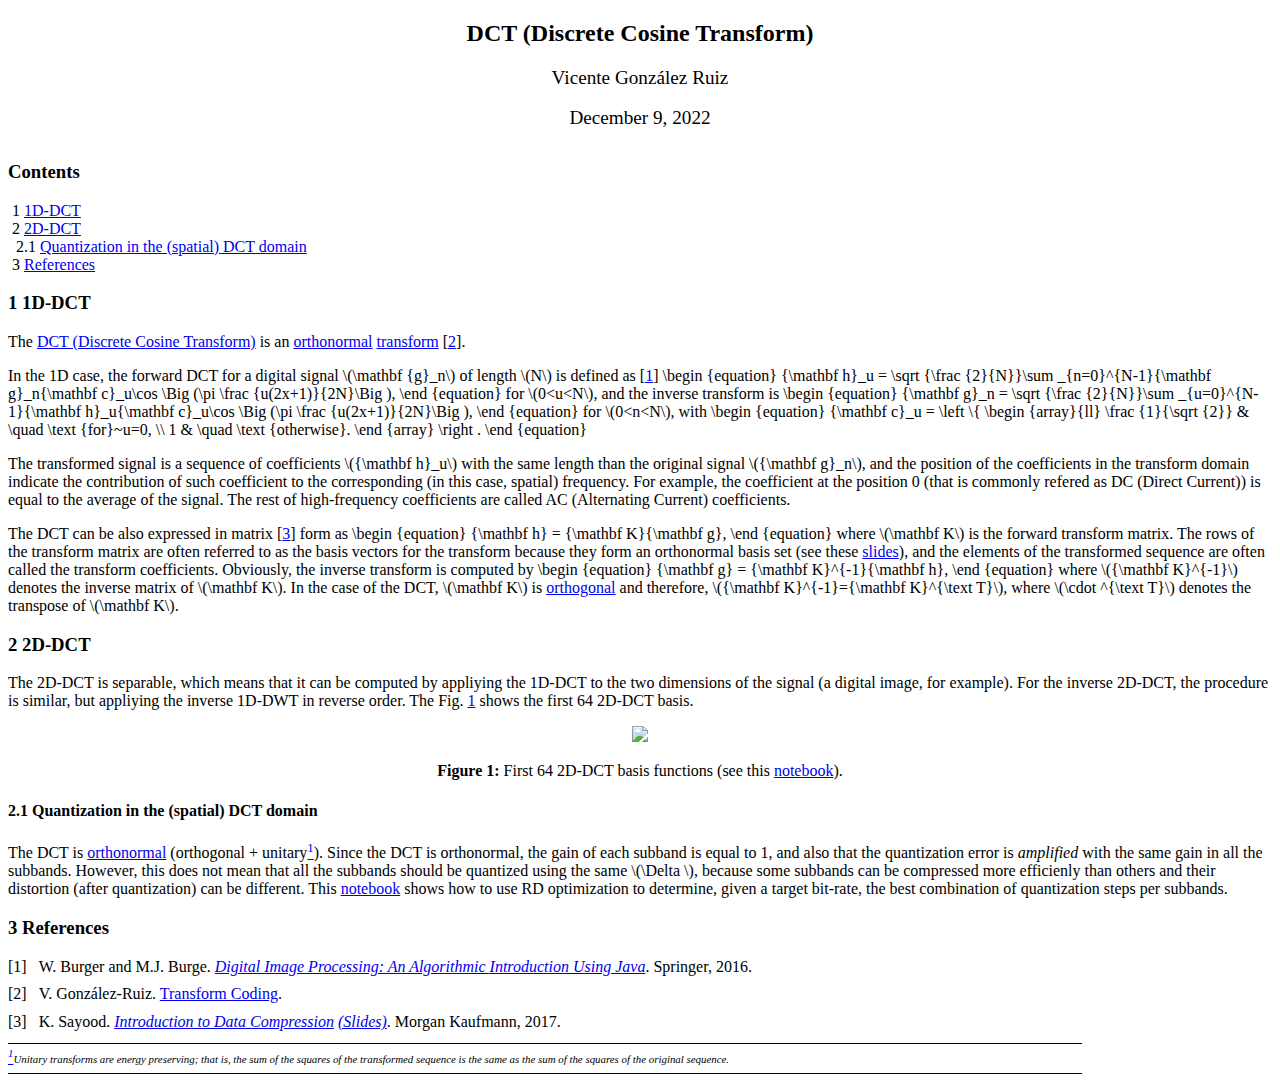
==== docs/HTML/index.html @ 26884178 "." ====
<!DOCTYPE html> 
<html lang='en-US' xml:lang='en-US'> 
<head> <title>DCT (Discrete Cosine Transform)</title> 
<meta charset='utf-8' /> 
<meta content='TeX4ht (https://tug.org/tex4ht/)' name='generator' /> 
<meta content='width=device-width,initial-scale=1' name='viewport' /> 
<link href='index.css' rel='stylesheet' type='text/css' /> 
<meta content='index.tex' name='src' /> 
<script>window.MathJax = { tex: { tags: "ams", }, }; </script> 
 <script async='async' id='MathJax-script' src='https://cdn.jsdelivr.net/npm/mathjax@3/es5/tex-chtml-full.js' type='text/javascript'></script>  
</head><body>
   <div class='maketitle'>
                                                                  

                                                                  
                                                                  

                                                                  

<h2 class='titleHead'>DCT (Discrete Cosine Transform)</h2>
 <div class='author'><span class='ecrm-1200'>Vicente González Ruiz</span></div><br />
<div class='date'><span class='ecrm-1200'>December 9, 2022</span></div>
   </div>
   <h3 class='likesectionHead' id='contents'><a id='x1-1000'></a>Contents</h3>
   <div class='tableofcontents'>
    <span class='sectionToc'>1 <a href='#ddct' id='QQ2-1-2'>1D-DCT</a></span>
<br />    <span class='sectionToc'>2 <a href='#ddct1' id='QQ2-1-3'>2D-DCT</a></span>
<br />     <span class='subsectionToc'>2.1 <a href='#quantization-in-the-spatial-dct-domain' id='QQ2-1-5'>Quantization in the (spatial) DCT domain</a></span>
<br />    <span class='sectionToc'>3 <a href='#references' id='QQ2-1-6'>References</a></span>
   </div>
<!-- l. 9 --><p class='noindent'>
</p>
   <h3 class='sectionHead' id='ddct'><span class='titlemark'>1   </span> <a id='x1-20001'></a>1D-DCT</h3>
<!-- l. 11 --><p class='noindent'>The <a href='https://en.wikipedia.org/wiki/Discrete_cosine_transform'>DCT (Discrete Cosine Transform)</a> is an <a href='https://en.wikipedia.org/wiki/Orthonormality'>orthonormal</a> <a href='https://vicente-gonzalez-ruiz.github.io/transform_coding/'>transform</a> <span class='cite'>[<a href='#Xvruiz__transform_coding'>2</a>]</span>.
</p><!-- l. 16 --><p class='indent'>   In the 1D case, the forward DCT for a digital signal \(\mathbf {g}_n\) of length \(N\) is defined as <span class='cite'>[<a href='#Xburger2016digital'>1</a>]</span>
\begin {equation}  {\mathbf h}_u = \sqrt {\frac {2}{N}}\sum _{n=0}^{N-1}{\mathbf g}_n{\mathbf c}_u\cos \Big (\pi \frac {u(2x+1)}{2N}\Big ),  \end {equation}
for \(0&lt;u&lt;N\), and the inverse transform is \begin {equation}  {\mathbf g}_n = \sqrt {\frac {2}{N}}\sum _{u=0}^{N-1}{\mathbf h}_u{\mathbf c}_u\cos \Big (\pi \frac {u(2x+1)}{2N}\Big ),  \end {equation}
for \(0&lt;n&lt;N\), with \begin {equation}  {\mathbf c}_u = \left \{ \begin {array}{ll} \frac {1}{\sqrt {2}} &amp; \quad \text {for}~u=0, \\ 1 &amp; \quad \text {otherwise}. \end {array} \right .  \end {equation}
</p><!-- l. 37 --><p class='indent'>   The transformed signal is a sequence of coefficients \({\mathbf h}_u\) with the same length than
the original signal \({\mathbf g}_n\), and the position of the coefficients in the transform domain
indicate the contribution of such coefficient to the corresponding (in this case,
spatial) frequency. For example, the coefficient at the position 0 (that is
commonly refered as DC (Direct Current)) is equal to the average of the signal.
The rest of high-frequency coefficients are called AC (Alternating Current)
coefficients.
                                                                  

                                                                  
</p><!-- l. 46 --><p class='indent'>   The DCT can be also expressed in matrix <span class='cite'>[<a href='#Xsayood2017introduction'>3</a>]</span> form as \begin {equation}  {\mathbf h} = {\mathbf K}{\mathbf g},  \end {equation}
where \(\mathbf K\) is the forward transform matrix. The rows of the transform matrix are often
referred to as the basis vectors for the transform because they form an orthonormal
basis set (see these <a href='https://cseweb.ucsd.edu/classes/fa17/cse166-a/lec13.pdf'>slides</a>), and the elements of the transformed sequence are often
called the transform coefficients. Obviously, the inverse transform is computed by
\begin {equation}  {\mathbf g} = {\mathbf K}^{-1}{\mathbf h},  \end {equation}
where \({\mathbf K}^{-1}\) denotes the inverse matrix of \(\mathbf K\). In the case of the DCT, \(\mathbf K\) is <a href='https://en.wikipedia.org/wiki/Orthogonal_matrix'>orthogonal</a> and
therefore, \({\mathbf K}^{-1}={\mathbf K}^{\text T}\), where \(\cdot ^{\text T}\) denotes the transpose of \(\mathbf K\).
</p><!-- l. 67 --><p class='noindent'>
</p>
   <h3 class='sectionHead' id='ddct1'><span class='titlemark'>2   </span> <a id='x1-30002'></a>2D-DCT</h3>
<!-- l. 69 --><p class='noindent'>The 2D-DCT is separable, which means that it can be computed by appliying the
1D-DCT to the two dimensions of the signal (a digital image, for example). For the
inverse 2D-DCT, the procedure is similar, but appliying the inverse 1D-DWT in
reverse order. The Fig. <a href='#x1-3001r1'>1<!-- tex4ht:ref: fig:2D-DCT_basis  --></a> shows the first 64 2D-DCT basis.
</p>
   <figure class='figure'> 

                                                                  

                                                                  
                                                                  

                                                                  
<!-- l. 76 --><p class='noindent' id='-first-ddct-basis-functions-see-this-httpsgithubcomsistemasmultimediasistemasmultimediagithubioblobmastermilestonesdctdctbasisipynbnotebook-'><div style='text-align:center;'> <img src='2D-DCT_basis.png' /> </div>  <a id='x1-3001r1'></a>
<a id='x1-3002'></a>
</p>
<figcaption class='caption'><span class='id'>Figure 1: </span><span class='content'>First 64 2D-DCT basis functions (see this <a href='https://github.com/Sistemas-Multimedia/Sistemas-Multimedia.github.io/blob/master/milestones/07-DCT/DCT_basis.ipynb'>notebook</a>).             </span></figcaption><!-- tex4ht:label?: x1-3001r2  -->
                                                                  

                                                                  
   </figure>
   <h4 class='subsectionHead' id='quantization-in-the-spatial-dct-domain'><span class='titlemark'>2.1   </span> <a id='x1-40002.1'></a>Quantization in the (spatial) DCT domain</h4>
<!-- l. 84 --><p class='noindent'>The DCT is <a href='https://en.wikipedia.org/wiki/Orthonormality'>orthonormal</a> (orthogonal +
unitary<span class='footnote-mark'><a href='#fn1x0' id='fn1x0-bk'><sup class='textsuperscript'>1</sup></a></span><a id='x1-4001f1'></a>).
Since the DCT is orthonormal, the gain of each subband is equal to 1, and also that
the quantization error is <span class='ecti-1000'>amplified </span>with the same gain in all the subbands. However,
this does not mean that all the subbands should be quantized using the same \(\Delta \),
because some subbands can be compressed more efficienly than others and their
distortion (after quantization) can be different. This <a href='https://github.com/Sistemas-Multimedia/Sistemas-Multimedia.github.io/blob/master/milestones/07-DCT/block_DCT_compression.ipynb'>notebook</a> shows how to use RD
optimization to determine, given a target bit-rate, the best combination of
quantization steps per subbands.
</p><!-- l. 99 --><p class='noindent'>
</p>
   <h3 class='sectionHead' id='references'><span class='titlemark'>3   </span> <a id='x1-50003'></a>References</h3>
   <div class='thebibliography'>
   <p class='bibitem'><span class='biblabel'>
 [1]<span class='bibsp'>   </span></span><a id='Xburger2016digital'></a>W. Burger and M.J. Burge.  <a href='https://educons.edu.rs/wp-content/uploads/2020/05/2016-Digital-Image-Processing.pdf'><span class='ecti-1000'>Digital Image Processing: An Algorithmic
   </span><span class='ecti-1000'>Introduction Using Java</span></a>. Springer, 2016.
   </p>
   <p class='bibitem'><span class='biblabel'>
 [2]<span class='bibsp'>   </span></span><a id='Xvruiz__transform_coding'></a>V. González-Ruiz. <a href='https://vicente-gonzalez-ruiz.github.io/transform_coding/'>Transform Coding</a>.
   </p>
   <p class='bibitem'><span class='biblabel'>
 [3]<span class='bibsp'>   </span></span><a id='Xsayood2017introduction'></a>K. Sayood.    <a href='http://rahilshaikh.weebly.com/uploads/1/1/6/3/11635894/data_compression.pdf'><span class='ecti-1000'>Introduction  to  Data  Compression</span></a>  <a href='https://people.cs.nctu.edu.tw/~cmliu/Courses/Compression/'><span class='ecti-1000'>(Slides)</span></a>.    Morgan
   Kaufmann, 2017.
</p>
   </div>
   <div class='footnotes'><!-- l. 89 --><p class='indent'>     <span class='footnote-mark'><a href='#fn1x0-bk' id='fn1x0'><sup class='textsuperscript'>1</sup></a></span><span class='ecrm-0800'>Unitary transforms are energy preserving; that is, the sum of the squares of the transformed
</span><span class='ecrm-0800'>sequence is the same as the sum of the squares of the original sequence.</span></p>                            </div>
 
</body> 
</html>
---- docs/HTML/index.css ----
/* start css.sty */
.ecrm-1728{font-size:170%;}
.ecrm-1200{font-size:120%;}
.ecrm-0900{font-size:90%;}
.ecrm-0800{font-size:80%;}
.ecti-1000{ font-style: italic;}
.ecti-1000{ font-style: italic;}
.ecti-1000{ font-style: italic;}
.ecti-1000{ font-style: italic;}
.ecti-1000{ font-style: italic;}
.ecti-1000{ font-style: italic;}
p{margin-top:0;margin-bottom:0}
p.indent{text-indent:0;}
p + p{margin-top:1em;}
p + div, p + pre {margin-top:1em;}
div + p, pre + p {margin-top:1em;}
a { overflow-wrap: break-word; word-wrap: break-word; word-break: break-word; hyphens: auto; }
@media print {div.crosslinks {visibility:hidden;}}
table.tabular{border-collapse: collapse; border-spacing: 0;}
a img { border-top: 0; border-left: 0; border-right: 0; }
center { margin-top:1em; margin-bottom:1em; }
td center { margin-top:0em; margin-bottom:0em; }
.Canvas { position:relative; }
img.math{vertical-align:middle;}
div.par-math-display, div.math-display{text-align:center;}
li p.indent { text-indent: 0em }
li p:first-child{ margin-top:0em; }
li p:last-child, li div:last-child { margin-bottom:0.5em; }
li p:first-child{ margin-bottom:0; }
li p~ul:last-child, li p~ol:last-child{ margin-bottom:0.5em; }
.enumerate1 {list-style-type:decimal;}
.enumerate2 {list-style-type:lower-alpha;}
.enumerate3 {list-style-type:lower-roman;}
.enumerate4 {list-style-type:upper-alpha;}
div.newtheorem { margin-bottom: 2em; margin-top: 2em;}
div.newtheorem .head{font-weight: bold;}
.obeylines-h,.obeylines-v {white-space: nowrap; }
div.obeylines-v p { margin-top:0; margin-bottom:0; }
.overline{ text-decoration:overline; }
.overline img{ border-top: 1px solid black; }
td.displaylines {text-align:center; white-space:nowrap;}
.centerline {text-align:center;}
.rightline {text-align:right;}
pre.verbatim {font-family: monospace,monospace; text-align:left; clear:both; }
.fbox {padding-left:3.0pt; padding-right:3.0pt; text-indent:0pt; border:solid black 0.4pt; }
div.fbox {display:table}
div.center div.fbox {text-align:center; clear:both; padding-left:3.0pt; padding-right:3.0pt; text-indent:0pt; border:solid black 0.4pt; }
div.minipage{width:100%;}
div.center, div.center div.center {text-align: center; margin-left:1em; margin-right:1em;}
div.center div {text-align: left;}
div.flushright, div.flushright div.flushright {text-align: right;}
div.flushright div {text-align: left;}
div.flushleft {text-align: left;}
.underline{ text-decoration:underline; }
.underline img{ border-bottom: 1px solid black; margin-bottom:1pt; }
.framebox-c, .framebox-l, .framebox-r { padding-left:3.0pt; padding-right:3.0pt; text-indent:0pt; border:solid black 0.4pt; }
.framebox-c {text-align:center;}
.framebox-l {text-align:left;}
.framebox-r {text-align:right;}
span.thank-mark{ vertical-align: super }
span.footnote-mark sup.textsuperscript, span.footnote-mark a sup.textsuperscript{ font-size:80%; }
div.footnotes{border-top:solid 1px black; border-bottom:solid 1px black; padding-bottom:1ex; padding-top:0.5ex; margin-right:15%; margin-top:2ex; font-style:italic; font-size:85%;}
div.footnotes p{margin-top:0; margin-bottom:0; text-indent:0;}
div.tabular, div.center div.tabular {text-align: center; margin-top:0.5em; margin-bottom:0.5em; }
table.tabular td p{margin-top:0em;}
table.tabular {margin-left: auto; margin-right: auto;}
td p:first-child{ margin-top:0em; }
td p:last-child{ margin-bottom:0em; }
div.td00{ margin-left:0pt; margin-right:0pt; }
div.td01{ margin-left:0pt; margin-right:5pt; }
div.td10{ margin-left:5pt; margin-right:0pt; }
div.td11{ margin-left:5pt; margin-right:5pt; }
table[rules] {border-left:solid black 0.4pt; border-right:solid black 0.4pt; }
td.td00{ padding-left:0pt; padding-right:0pt; }
td.td01{ padding-left:0pt; padding-right:5pt; }
td.td10{ padding-left:5pt; padding-right:0pt; }
td.td11{ padding-left:5pt; padding-right:5pt; }
table[rules] {border-left:solid black 0.4pt; border-right:solid black 0.4pt; }
.hline hr, .cline hr{ height : 0px; margin:0px; }
.hline td, .cline td{ padding: 0; }
.hline hr, .cline hr{border:none;border-top:1px solid black;}
.hline {border-top: 1px solid black;}
.tabbing-right {text-align:right;}
div.float, div.figure {margin-left: auto; margin-right: auto;}
div.float img {text-align:center;}
div.figure img {text-align:center;}
.marginpar,.reversemarginpar {width:20%; float:right; text-align:left; margin-left:auto; margin-top:0.5em; font-size:85%; text-decoration:underline;}
.marginpar p,.reversemarginpar p{margin-top:0.4em; margin-bottom:0.4em;}
.reversemarginpar{float:left;}
table.equation {width:100%;}
.equation td{text-align:center; }
td.equation { margin-top:1em; margin-bottom:1em; } 
td.equation-label { width:5%; text-align:center; }
td.eqnarray4 { width:5%; white-space: normal; }
td.eqnarray2 { width:5%; }
table.eqnarray-star, table.eqnarray {width:100%;}
div.eqnarray{text-align:center;}
div.array {text-align:center;}
div.pmatrix {text-align:center;}
table.pmatrix {width:100%;}
span.pmatrix img{vertical-align:middle;}
div.pmatrix {text-align:center;}
table.pmatrix {width:100%;}
span.bar-css {text-decoration:overline;}
img.cdots{vertical-align:middle;}
.partToc a, .partToc, .likepartToc a, .likepartToc {line-height: 200%; font-weight:bold; font-size:110%;}
.chapterToc a, .chapterToc, .likechapterToc a, .likechapterToc, .appendixToc a, .appendixToc {line-height: 200%; font-weight:bold;}
.index-item, .index-subitem, .index-subsubitem {display:block}
div.caption {text-indent:-2em; margin-left:3em; margin-right:1em; text-align:left;}
div.caption span.id{font-weight: bold; white-space: nowrap; }
h1.partHead{text-align: center}
p.bibitem { text-indent: -2em; margin-left: 2em; margin-top:0.6em; margin-bottom:0.6em; }
p.bibitem-p { text-indent: 0em; margin-left: 2em; margin-top:0.6em; margin-bottom:0.6em; }
.paragraphHead, .likeparagraphHead { margin-top:2em; font-weight: bold;}
.subparagraphHead, .likesubparagraphHead { font-weight: bold;}
.verse{white-space:nowrap; margin-left:2em}
div.maketitle {text-align:center;}
h2.titleHead{text-align:center;}
div.maketitle{ margin-bottom: 2em; }
div.author, div.date {text-align:center;}
div.thanks{text-align:left; margin-left:10%; font-size:85%; font-style:italic; }
div.abstract p {margin-left:5%; margin-right:5%;}
div.abstract {width:100%;}
.abstracttitle{text-align:center;margin-bottom:1em;}
figure.float, div.figure {margin-left: auto; margin-right: auto;}
figure.figure {text-align:center;}
figcaption.caption {text-indent:-2em; margin-left:3em; margin-right:1em; text-align:center;}
figcaption.caption span.id{font-weight: bold; white-space: nowrap; }
p + figcaption, img + figcaption{margin-top: 1em;}
.abstract{margin:1em;}
.equation td{text-align:center; }
.equation-star td{text-align:center; }
table.equation-star { width:100%; }
table.equation { width:100%; }
table.align, table.alignat, table.xalignat, table.xxalignat, table.flalign {width:95%; margin-left:5%; white-space: nowrap;}
table.align-star, table.alignat-star, table.xalignat-star, table.flalign-star {margin-left:auto; margin-right:auto; white-space: nowrap;}
td.align-label { width:5%; text-align:center; }
td.align-odd { text-align:right; padding-right:0.3em;}
td.align-even { text-align:left; padding-right:0.6em;}
table.multline, table.multline-star {width:100%;}
td.gather {text-align:center; }
table.gather {width:100%;}
div.gather-star {text-align:center;}
.rotatebox{display: inline-block;}
div.tabular, div.center div.tabular {text-align: center; margin-top:0.5em; margin-bottom:0.5em; }
table.tabular td p{margin-top:0em;}
table.tabular {margin-left: auto; margin-right: auto;}
td p:first-child{ margin-top:0em; }
td p:last-child{ margin-bottom:0em; }
div.td00{ margin-left:0pt; margin-right:0pt; }
div.td01{ margin-left:0pt; margin-right:5pt; }
div.td10{ margin-left:5pt; margin-right:0pt; }
div.td11{ margin-left:5pt; margin-right:5pt; }
table[rules] {border-left:solid black 0.4pt; border-right:solid black 0.4pt; }
td.td00{ padding-left:0pt; padding-right:0pt; }
td.td01{ padding-left:0pt; padding-right:5pt; }
td.td10{ padding-left:5pt; padding-right:0pt; }
td.td11{ padding-left:5pt; padding-right:5pt; }
table[rules] {border-left:solid black 0.4pt; border-right:solid black 0.4pt; }
.hline hr, .cline hr{ height : 0px; margin:0px; }
.hline td, .cline td{ padding: 0; }
.hline hr, .cline hr{border:none;border-top:1px solid black;}
.hline {border-top: 1px solid black;}
div.array {text-align:center;}
.supertabular {text-align:center}
code.lstinline{font-family:monospace,monospace;}
pre.listings{font-family: monospace,monospace; white-space: pre-wrap; margin-top:0.5em; margin-bottom:0.5em; }
.lstlisting .label{margin-right:0.5em; }
pre.lstlisting{font-family: monospace,monospace; white-space: pre-wrap; margin-top:0.5em; margin-bottom:0.5em; }
pre.lstinputlisting{ font-family: monospace,monospace; white-space: pre-wrap; }
.lstinputlisting .label{margin-right:0.5em;}
table[rules] {border-left:solid black 0.4pt; border-right:solid black 0.4pt; }
table.longtable{border-collapse: collapse; border-spacing: 0;}
div.longtable{text-align:center;}
table.longtable{margin-left:auto; margin-right: auto;}
/* end css.sty */
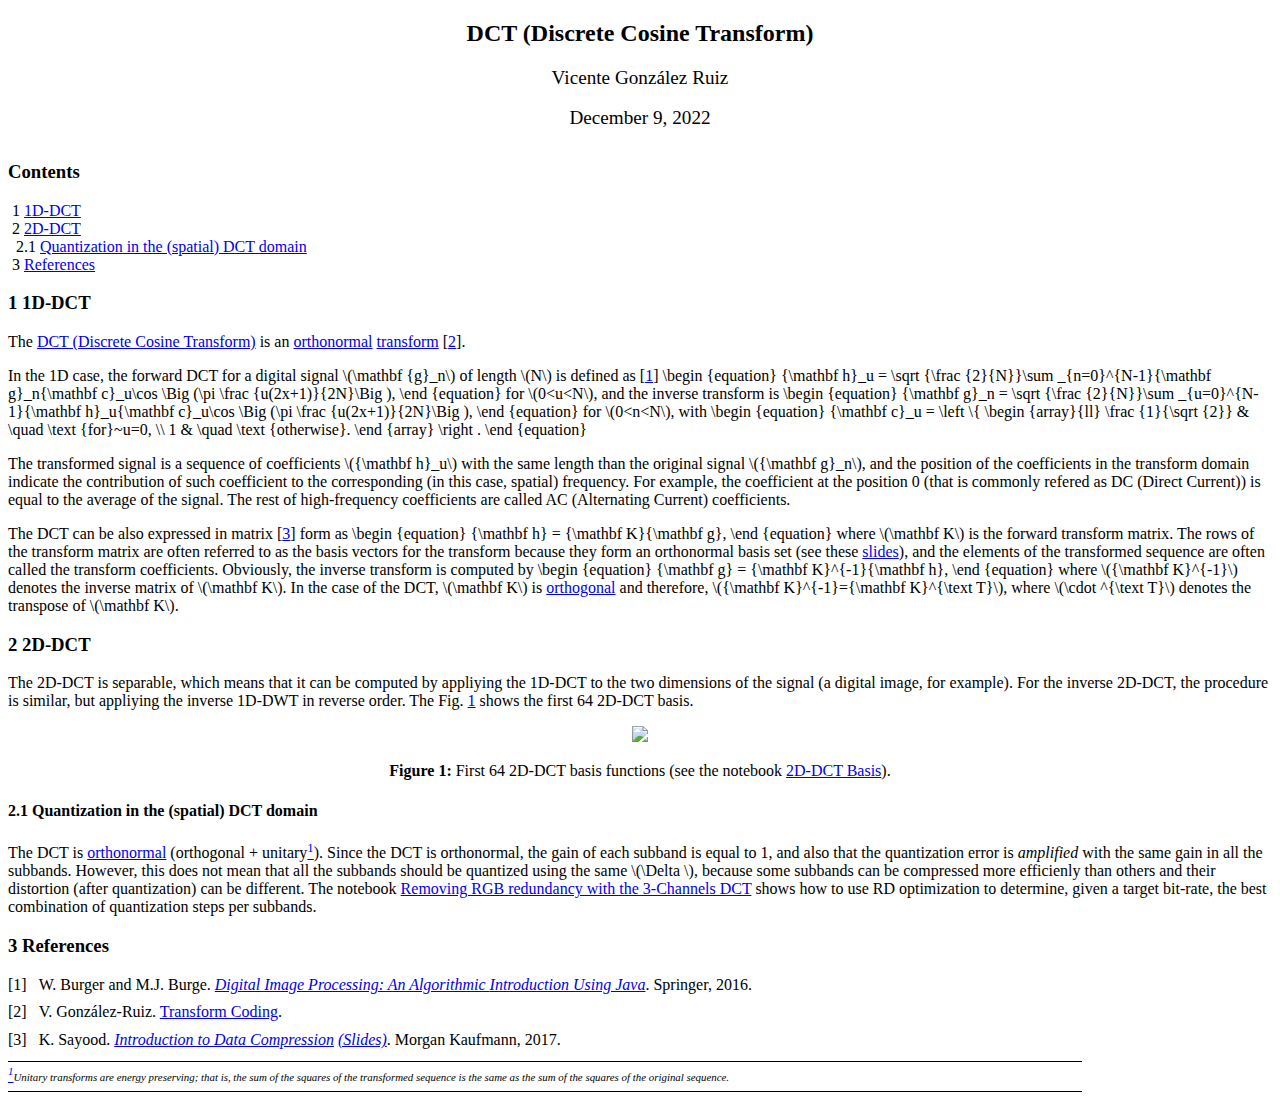
==== commit 479cbd63: "." ====
--- a/docs/HTML/index.html
+++ b/docs/HTML/index.html
@@ -70,10 +70,10 @@
                                                                   
 
                                                                   
-<!-- l. 76 --><p class='noindent' id='-first-ddct-basis-functions-see-this-httpsgithubcomsistemasmultimediasistemasmultimediagithubioblobmastermilestonesdctdctbasisipynbnotebook-'><div style='text-align:center;'> <img src='2D-DCT_basis.png' /> </div>  <a id='x1-3001r1'></a>
+<!-- l. 76 --><p class='noindent' id='-first-ddct-basis-functions-see-the-notebook-httpsgithubcomvicentegonzalezruizdctblobmasterdocshtmlgraphicsddctbasisipynbddct-basis-'><div style='text-align:center;'> <img src='graphics/2D-DCT_basis.png' /> </div>  <a id='x1-3001r1'></a>
 <a id='x1-3002'></a>
 </p>
-<figcaption class='caption'><span class='id'>Figure 1: </span><span class='content'>First 64 2D-DCT basis functions (see this <a href='https://github.com/Sistemas-Multimedia/Sistemas-Multimedia.github.io/blob/master/milestones/07-DCT/DCT_basis.ipynb'>notebook</a>).             </span></figcaption><!-- tex4ht:label?: x1-3001r2  -->
+<figcaption class='caption'><span class='id'>Figure 1: </span><span class='content'>First 64 2D-DCT basis functions (see the notebook <a href='https://github.com/vicente-gonzalez-ruiz/DCT/blob/master/docs/HTML/graphics/2D-DCT_basis.ipynb'>2D-DCT Basis</a>). </span></figcaption><!-- tex4ht:label?: x1-3001r2  -->
                                                                   
 
                                                                   
@@ -85,10 +85,11 @@
 the quantization error is <span class='ecti-1000'>amplified </span>with the same gain in all the subbands. However,
 this does not mean that all the subbands should be quantized using the same \(\Delta \),
 because some subbands can be compressed more efficienly than others and their
-distortion (after quantization) can be different. This <a href='https://github.com/Sistemas-Multimedia/Sistemas-Multimedia.github.io/blob/master/milestones/07-DCT/block_DCT_compression.ipynb'>notebook</a> shows how to use RD
-optimization to determine, given a target bit-rate, the best combination of
-quantization steps per subbands.
-</p><!-- l. 99 --><p class='noindent'>
+distortion (after quantization) can be different. The notebook <a href='https://github.com/vicente-gonzalez-ruiz/color_transforms/blob/main/docs/3DCT/notebooks/3DCT_over_RGB.ipynb'>Removing RGB
+redundancy with the 3-Channels DCT</a> shows how to use RD optimization to
+determine, given a target bit-rate, the best combination of quantization steps per
+subbands.
+</p><!-- l. 101 --><p class='noindent'>
 </p>
    <h3 class='sectionHead' id='references'><span class='titlemark'>3   </span> <a id='x1-50003'></a>References</h3>
    <div class='thebibliography'>
